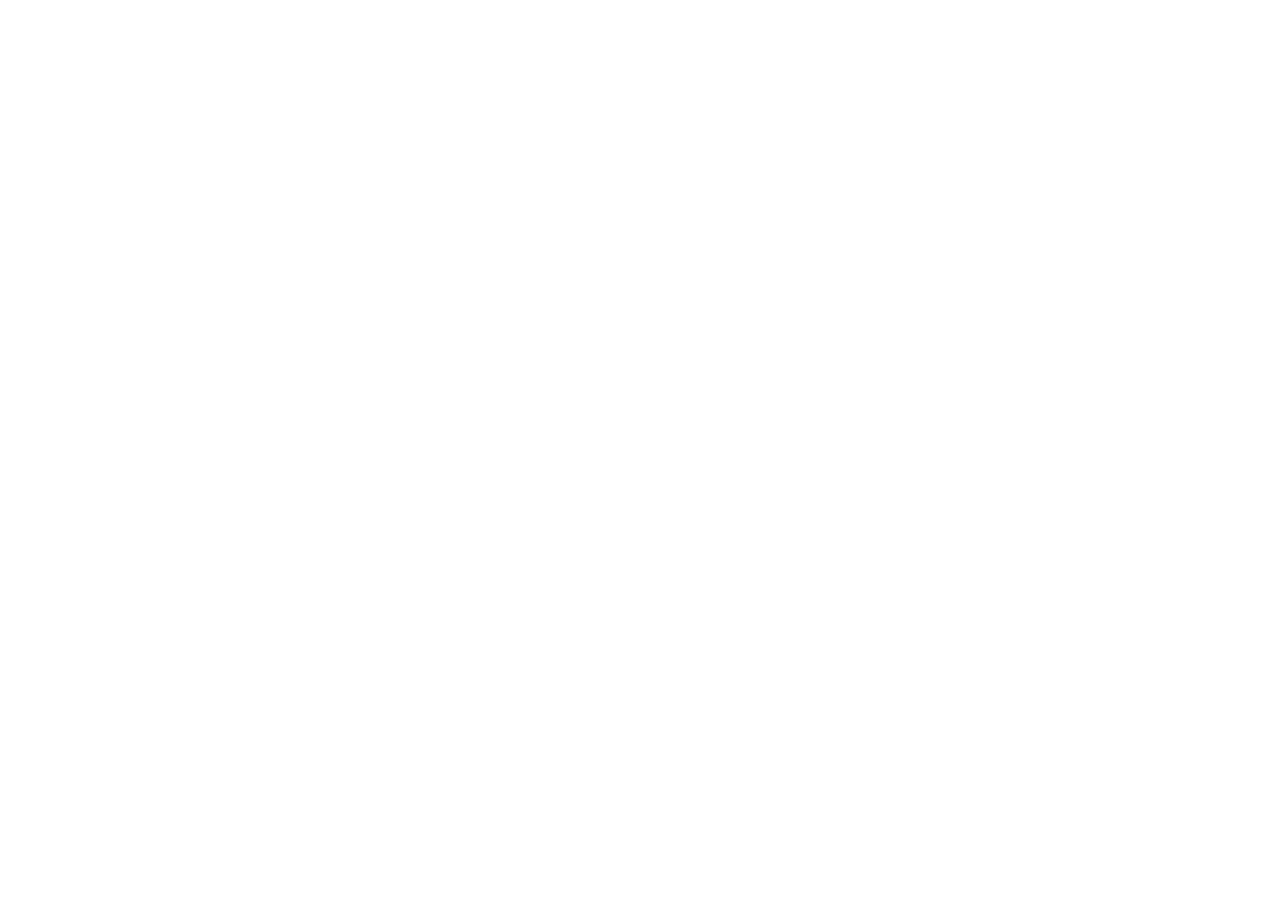
==== end.html @ 0e17c381 "add final score board" ====
<!DOCTYPE html>
<html lang="en">

<head>
    <meta charset="utf-8">
    <meta http-equiv="X-UA-Compatible" content="IE=edge">
    <meta name="viewport" content="width=device-width, initial-scale=1.0">
    <meta name="description" content="Quiz website for electronics and electrical circuits">
    <meta name="keyword"
        content="Circuits, Electronics, Electricty, Electrical, Quiz, Questions, Study, Science, Students, Teachers, Learn">
    <title>Electronics Quiz</title>
    <link rel="stylesheet" href="assets/css/style.css" />
    <link rel="stylesheet" type="text/css" href="assets/css/lightslider.css" />
    <link rel="stylesheet" href="https://use.fontawesome.com/releases/v5.15.4/css/all.css"
        integrity="sha384-DyZ88mC6Up2uqS4h/KRgHuoeGwBcD4Ng9SiP4dIRy0EXTlnuz47vAwmeGwVChigm" crossorigin="anonymous">
</head>

<body>
   
</body>
---- assets/css/style.css ----
@charset "utf-8";
@import url('https://fonts.googleapis.com/css2?family=Roboto:wght@400;500;900&family=Urbanist:wght@500&display=swap');

/* STYLE CSS */

*{
    font-size: 1.1rem;
    letter-spacing: 2px;
	font-family: 'Roboto', sans-serif;
}

h1 {
    font-size: 2rem;
    color: #fff;
    margin-bottom: 3rem;
    text-align: justify;
}

h2{
    font-size: 4.2rem;
    margin-bottom: 4rem;
}

.container2 {
    width: 100vw;
    height: 100vh;
    display: flex;
    justify-content: center;
    align-items: center;
    max-width: 80rem;
    margin: 0 auto;
    padding: 4rem; 
}

.flex-column {
    display: flex;
    flex-direction: column;
}

.flex-center {
    justify-content:center;
    align-items: center; 
}

.justify-center{
    justify-content: center;
}

.text-center{
    text-align: center;
}

.hidden {
    display:none;
}

.button {
    font-size: 2.4rem;
    padding: 2rem 0;
    width: 30rem;
    text-align: center;
    margin-bottom: 1rem;
    text-decoration: none;
    color: rgb(28,26,26);
    background: linear-gradient(90deg, rgb(18,92,255) 0%, rgb(0, 102, 255)100%);
    border-radius: 4px;
}

.button:hover {
    cursor: pointer;
    box-shadow: 0 0.4rem 1.4rem 0 rgba(8, 114, 244, 0.6);
    transition: transform 150ms;
    transform: scale(1.03);
}

.button[disabled]:hover {
    cursor: not-allowed;
    box-shadow: none;
    transform: none;
}


/* MENU CSS */
body {
	margin: 0px;
	padding: 0px;
	color: #fff;
}

ul {
	list-style: none;
}

a {
	text-decoration: none;
}


.container2 {
	width: 100%;
	height: 100vh;
	/*background-color: #3e6b88;*/
	background-color: rgb(18, 92, 255);
	display: flex;
	justify-content: center;
	align-items: center;

}

.box {
	width: 350px;
	height: 610px;
	background-color: #1e1e26;
	border-radius: 10px;
	box-shadow: 2px 10px 12px rgba(0, 0, 0, 0.5);
	display: flex;
	flex-direction: column;
	align-items: center;
	justify-content: space-between;
	box-sizing: border-box;
	margin: 20px 10px;
}

.green {
	color: #1fb638;
}

.yellow {
	color: yellow;
}

.red {
	color: red;
}

.model {
	height: 350px;
	max-height: 100%;
	max-width: 100%;
	border-radius: 15px;
	margin-bottom: 5px;
}

.beginner:hover img {
	border: #1fb638 solid 6px;
}

.intermediate:hover img {
	border: yellow solid 6px;
}

.advanced:hover img {
	border: red solid 6px;
}

.details {
	display: flex;
	flex-direction: column;
	align-items: center;
	width: 300px;
}

.details p {
	font-family: 'Urbanist', sans-serif;
	font-weight: bold;
	color: #D9D9D9;
	text-align: center;
	margin-top: 5px;
	font-size: 25px;
	letter-spacing: 1px;
}

.marvel {
	padding-top: 10px;
	color: #D9D9D9;
	font-weight: bold;
	letter-spacing: 2px;
	font-family: 'Roboto', sans-serif;
	font-size: 30px;
}

.logo {
	height: 60px;
}

.box:hover {
	background-color: #17171d;
	transform-style: preserve-3d;
	transform: scale(1.02);
	transition: all ease 0.3s;
}

.box:hover .marvel {
	color: rgb(18, 92, 255);
	transition: all ease 0.5s;
}

/*--responsive for mobile phone--*/
@media(max-width:720px) {
	.box {
		width: 94%;
		height: 500px;
	}

	.model {
		height: 250px;
	}

	.details p {
		font-size: 16px;
		width: 250px;
	}

}

.start_btn button {
	font-size: 20px;
	font-weight: 500px;
	color: rgb(18, 92, 255);
	padding: 15px 30px;
	outline: none;
	border: none;
	border-radius: 5px;
	background: #fff;
	cursor: pointer;
	letter-spacing: 1px;
	font-family: 'Roboto', sans-serif;
	margin-bottom: 25px;
}

.start_btn button:hover {
	background: #1e1e26;
	color: #fff;
	border: #fff solid 2px;
}

/* GAME CSS */
.container{
	background-color: #1e1e26;
	padding-bottom: 25px;
}
.choice-container{
    display: flex;
    margin: auto;
    width: 75%;
    border-radius: 5px;
    border-bottom: rgb(29,26,26) solid 0.8rem;
    background: rgb(18, 93, 255);
    font-size: 3rem;
    /*min-width: 80rem;*/
}

.choice-container:hover{
    cursor: pointer;
    box-shadow: 0 0.4rem 1.4rem 0 rgba(6. 103, 247, 0.5);
    transform: scale(1.02);
    transform: transform 100ms;
}

.choice-prefix {
    padding: 0.8rem 2rem 0.8rem 2rem ;
    color: white;
    letter-spacing: 2px;
	font-family: 'Roboto', sans-serif;
	font-size: 20px;
    font-weight: bold;
}

.choice-text{
    padding: 0.6rem 2rem 0.6rem 2rem;
    width: 100%;
    font-family: 'Urbanist', sans-serif;
	font-weight: bold;
    letter-spacing: 2px;
    font-size: 20px;
}

.correct {
    background: linear-gradient(32deg, rgba(11, 233, 36)0%, rgb(41, 232, 111)100%);
}

.incorrect {
    background: linear-gradient(32deg, rgba(230, 29, 29, 1)0%, rgb(224, 11, 11, 1)100%);
}

/* HEADS UP DISPLAY */

#heads-up-display{
    width: 75%;
    margin: auto;
    display: flex;
    justify-content: space-between;
   
}

.heads-up-display-prefix{
    text-align: center;
    font-size: 1.5rem;
    margin-bottom: 1rem;
    margin-top: 2rem;

}

h1{
    width: 75%;
    margin: auto;
    padding-bottom: 2rem;
    padding-top: 2rem;
    font-size: 1.5rem;
    text-align:justify;
}

.heads-up-prefix {
    text-align:center;
}

#progressBar {
    width: 40rem;
    height: 3rem;
    border: 0.2rem solid rgb(11,223, 36);
    /*margin-top: 2.2rem;
    margin-bottom: 2.2rem;*/
    border-radius: 50px;
    overflow: hidden;
    margin: auto;
}

#progressBarFull{
    height: 100%;
    background: rgb(11,223,36);
    width: 0%;
}

.container{
	display: none;
}

.container a{
	color: white;
    font-size: 1.2rem;
}

.container i{
	font-size: larger;
}

.container h3{
	color: white;
	text-decoration: none;
	padding: 3rem 1rem 0rem 4rem;
    width: 60%;
    margin: 0;
	font-size: 20px;
}

@media screen and (max-width: 768px){
    .choice-container{
        min-width: 40rem;
    }


}

/* END CSS */

.quiz-end{
	background-color: #1e1e26;
	
}

.final-score {
		margin: auto;
		width: 75%;
		border-radius: 5px;
		background: rgb(18, 93, 255);
		font-size: 3rem;
		/*min-width: 80rem;*/

}

.final-score a {
	font-size: 20px;
	font-weight: 500px;
	color: rgb(18, 92, 255);
	padding: 15px 30px;
	outline: none;
	border: none;
	border-radius: 5px;
	background: #fff;
	cursor: pointer;
	letter-spacing: 1px;
	font-family: 'Roboto', sans-serif;
	margin-bottom: 25px;
}

.final-score a:hover {
	background: #1e1e26;
	color: #fff;
	border: #fff solid 2px;
}
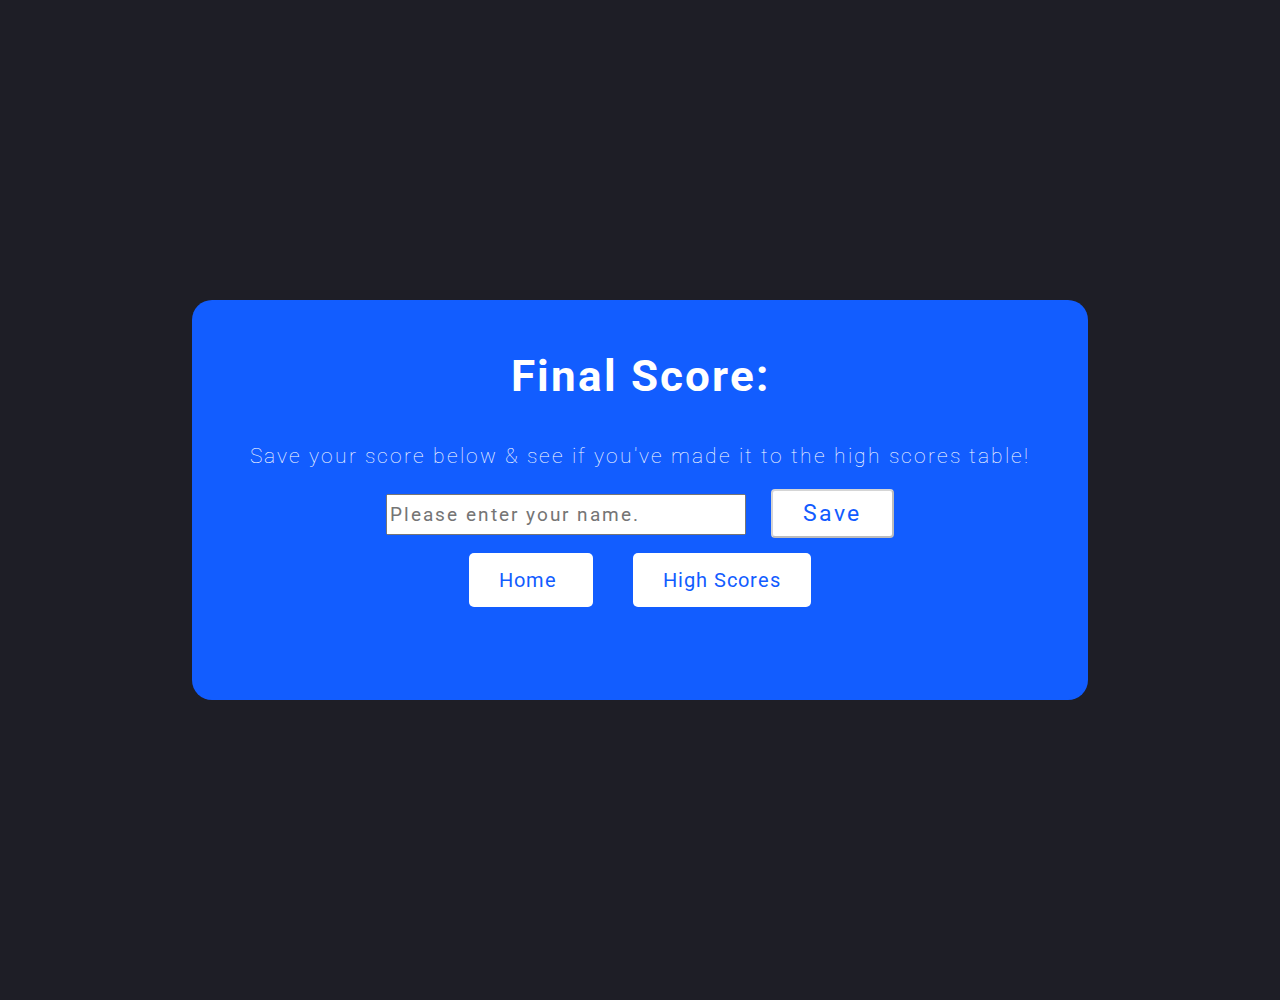
==== commit 58a8043b: "http.server" ====
--- a/end.html
+++ b/end.html
@@ -15,6 +15,32 @@
         integrity="sha384-DyZ88mC6Up2uqS4h/KRgHuoeGwBcD4Ng9SiP4dIRy0EXTlnuz47vAwmeGwVChigm" crossorigin="anonymous">
 </head>
 
+
 <body>
-   
-</body>+    <div id="end" class="quiz-end">
+        <div class="final-score">
+            <div id="final-score-container">
+                <h2>Final Score: <span id="score"></span></h2>
+                <h3>Save your score below & see if you've made it to the high scores table!</h3>
+            </div>
+
+            <form id="save-score-form" class="flex-container">
+                <input type="text" name="username" placeholder="Please enter your name." id="username"
+                    pattern="[a-zA-Z0-9]{5,15}" aria-label="Add your name for the high-scores leaderboard!" required>
+                <button class="start-button" id="save-score" type="submit"
+                    aria-label="Save your score by clicking on this button" disabled>Save</button>
+            </form>
+
+            <a href="index.html" class="start-button" aria-label="Link to home page, will take you to a new page"> Home
+            </a>
+            <a href="end.html" class="start-button"
+                aria-label="Link to High Scores page, this will take you to a new page"> High Scores </a>
+
+        </div>
+    </div>
+
+    <script src="end.js" defer></script>
+    <script src="assets/js/game.js"></script>
+</body>
+
+</html>--- a/assets/css/style.css
+++ b/assets/css/style.css
@@ -19,6 +19,35 @@
 h2{
     font-size: 4.2rem;
     margin-bottom: 4rem;
+}
+
+#heading{
+	color: white;
+	background: rgb(18, 93, 255);
+	text-align: center;
+	margin: auto;
+}
+
+#main-title{
+	font-size: 5rem;
+	margin: auto;
+	text-align: center;
+	letter-spacing: 2px;
+}
+
+#main-subheading {
+	font-size: 2rem;
+	margin: auto;
+	text-align: center;
+	letter-spacing: 5px;
+	font-weight: normal;
+}
+
+#heading i{
+	font-size: 3rem;
+	margin: auto;
+	text-align: center;
+	padding-top: 2.2rem;
 }
 
 .container2 {
@@ -364,18 +393,24 @@
 /* END CSS */
 
 .quiz-end{
+	padding-top: 300px;
+	padding-bottom: 300px;
 	background-color: #1e1e26;
-	
-}
+	width: 100%;
+}
+
+
 
 .final-score {
 		margin: auto;
-		width: 75%;
-		border-radius: 5px;
+		height: fit-content;
+		width: 70%;
+		border-radius: 20px;
 		background: rgb(18, 93, 255);
 		font-size: 3rem;
 		/*min-width: 80rem;*/
-
+		text-align: center;
+		padding-bottom: 100px;
 }
 
 .final-score a {
@@ -390,11 +425,49 @@
 	cursor: pointer;
 	letter-spacing: 1px;
 	font-family: 'Roboto', sans-serif;
-	margin-bottom: 25px;
+	margin: 20px
 }
 
 .final-score a:hover {
 	background: #1e1e26;
 	color: #fff;
 	border: #fff solid 2px;
+}
+
+.final-score h2{
+	margin: auto;
+	text-align: center;
+	font-family: 'Roboto', calibri;
+	padding-top: 50px;
+	font-size: 2.5rem;
+	padding-bottom: 20px;
+}
+
+.final-score button{
+	font-size: 1.3rem;
+    padding: 0.5rem 0;
+    width: 7rem;
+    text-align: center;
+    margin-left: 1rem;
+    text-decoration: none;
+    color: rgb(18,92,255);
+    background: white;
+    border-radius: 4px;
+}
+
+.final-score button:hover{
+    color: white;
+	background-color: #1e1e26 ;
+	border: #fff solid 2px;
+}
+
+.quiz-end h3{
+	font-size: 1.2rem;
+	font-weight: lighter;
+	font-family: 'Roboto', Calibri;
+}
+
+input{
+	height: 2rem;
+	width: 20rem;
 }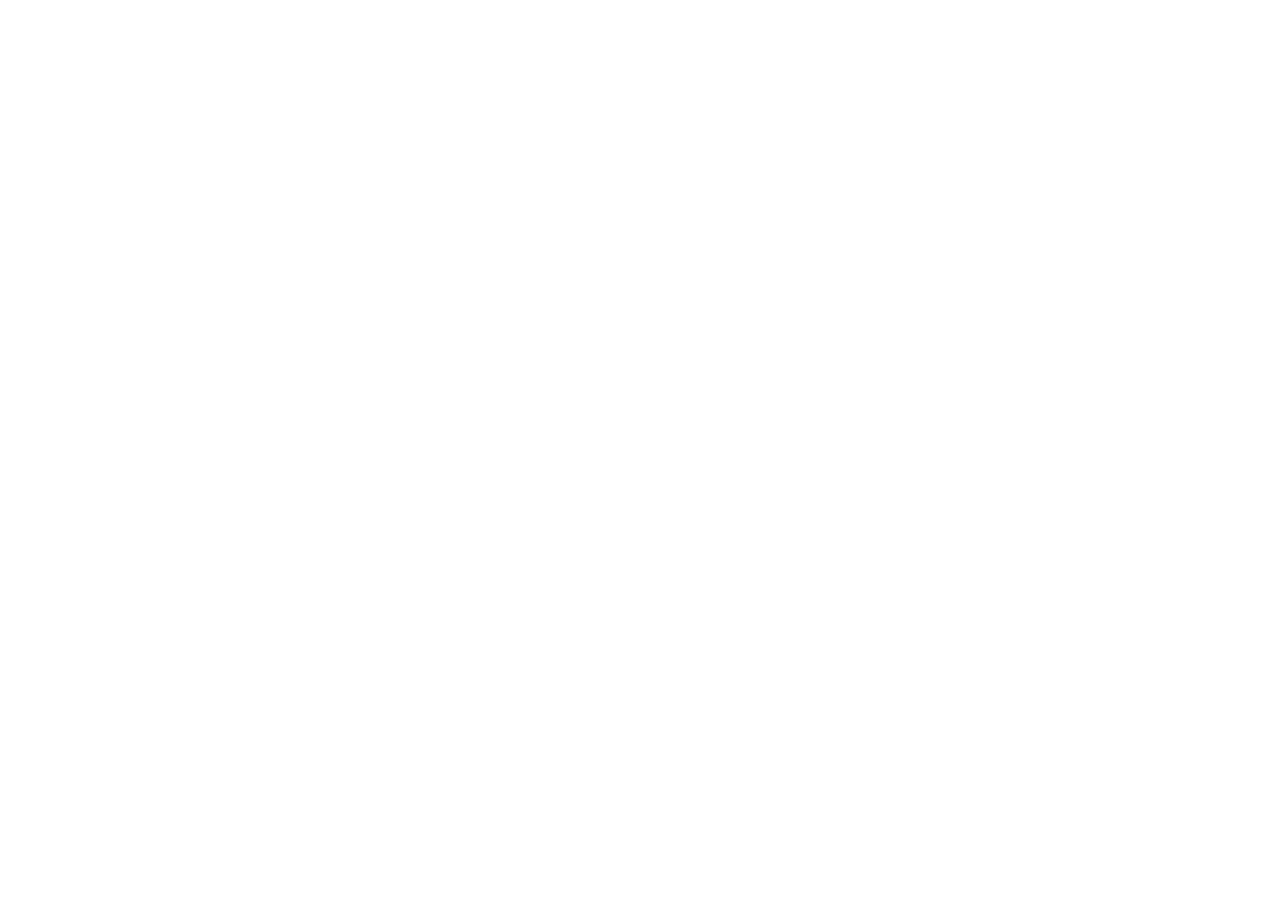
==== commit 83e585f0: "add end page" ====
--- a/end.html
+++ b/end.html
@@ -20,7 +20,7 @@
     <div id="end" class="quiz-end">
         <div class="final-score">
             <div id="final-score-container">
-                <h2>Final Score: <span id="score"></span></h2>
+                <h2><i class="far fa-lightbulb"></i>  Final Score: <span id="end-score">0  </span><i class="far fa-lightbulb"></i></h2>
                 <h3>Save your score below & see if you've made it to the high scores table!</h3>
             </div>
 
@@ -39,8 +39,9 @@
         </div>
     </div>
 
+    <script src="assets/js/game.js"></script>
     <script src="end.js" defer></script>
-    <script src="assets/js/game.js"></script>
+    
 </body>
 
 </html>--- a/assets/css/style.css
+++ b/assets/css/style.css
@@ -29,14 +29,14 @@
 }
 
 #main-title{
-	font-size: 5rem;
+	font-size: 4rem;
 	margin: auto;
 	text-align: center;
 	letter-spacing: 2px;
 }
 
 #main-subheading {
-	font-size: 2rem;
+	font-size: 1.5rem;
 	margin: auto;
 	text-align: center;
 	letter-spacing: 5px;
@@ -52,7 +52,7 @@
 
 .container2 {
     width: 100vw;
-    height: 100vh;
+    height: 100%;
     display: flex;
     justify-content: center;
     align-items: center;
@@ -127,7 +127,7 @@
 
 .container2 {
 	width: 100%;
-	height: 100vh;
+	height: 100%;
 	/*background-color: #3e6b88;*/
 	background-color: rgb(18, 92, 255);
 	display: flex;
@@ -393,11 +393,14 @@
 /* END CSS */
 
 .quiz-end{
-	padding-top: 300px;
-	padding-bottom: 300px;
+	padding-top: 220px;
+	padding-bottom: 220px;
 	background-color: #1e1e26;
 	width: 100%;
-}
+	display: none;
+	
+}
+
 
 
 
@@ -470,4 +473,14 @@
 input{
 	height: 2rem;
 	width: 20rem;
-}+}
+
+.final-score i{
+	font-size: 3rem;
+	margin: auto;
+}
+
+#end-score {
+	font-size: 3rem;
+}
+
